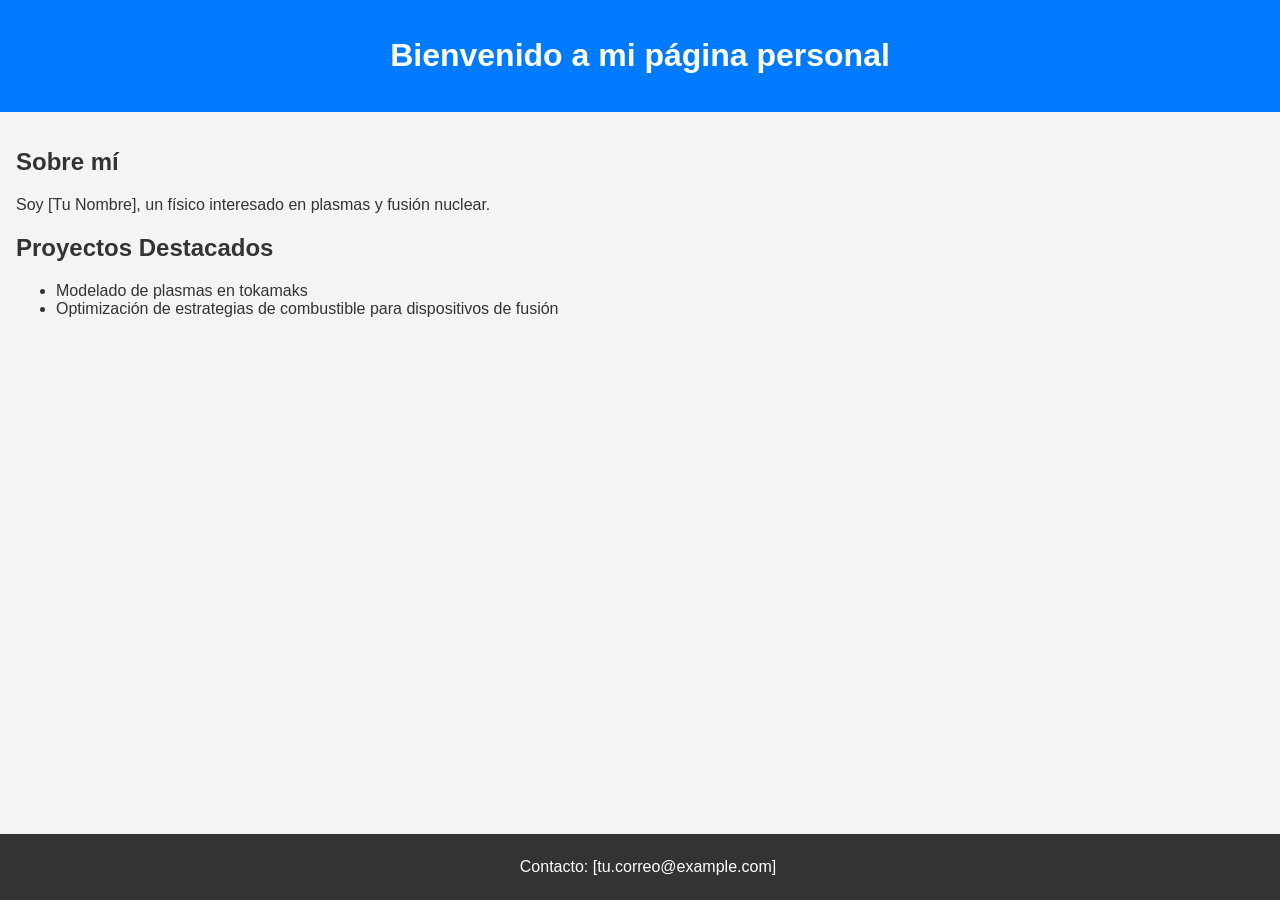
==== index.html @ 4aa66683 "creating essential files" ====
<!DOCTYPE html>
<html lang="es">
<head>
    <meta charset="UTF-8">
    <meta name="viewport" content="width=device-width, initial-scale=1.0">
    <title>Mi Página Personal</title>
    <link rel="stylesheet" href="style.css">
</head>
<body>
    <header>
        <h1>Bienvenido a mi página personal</h1>
    </header>
    <main>
        <section>
            <h2>Sobre mí</h2>
            <p>Soy [Tu Nombre], un físico interesado en plasmas y fusión nuclear.</p>
        </section>
        <section>
            <h2>Proyectos Destacados</h2>
            <ul>
                <li>Modelado de plasmas en tokamaks</li>
                <li>Optimización de estrategias de combustible para dispositivos de fusión</li>
            </ul>
        </section>
    </main>
    <footer>
        <p>Contacto: [tu.correo@example.com]</p>
    </footer>
    <script src="script.js"></script>
</body>
</html>
---- style.css ----
/* Estilos generales */
body {
    font-family: Arial, sans-serif;
    margin: 0;
    padding: 0;
    background-color: #f4f4f4;
    color: #333;
}

header {
    background-color: #007bff;
    color: white;
    text-align: center;
    padding: 1rem;
}

main {
    padding: 1rem;
}

footer {
    background-color: #333;
    color: white;
    text-align: center;
    padding: 0.5rem;
    position: fixed;
    bottom: 0;
    width: 100%;
}
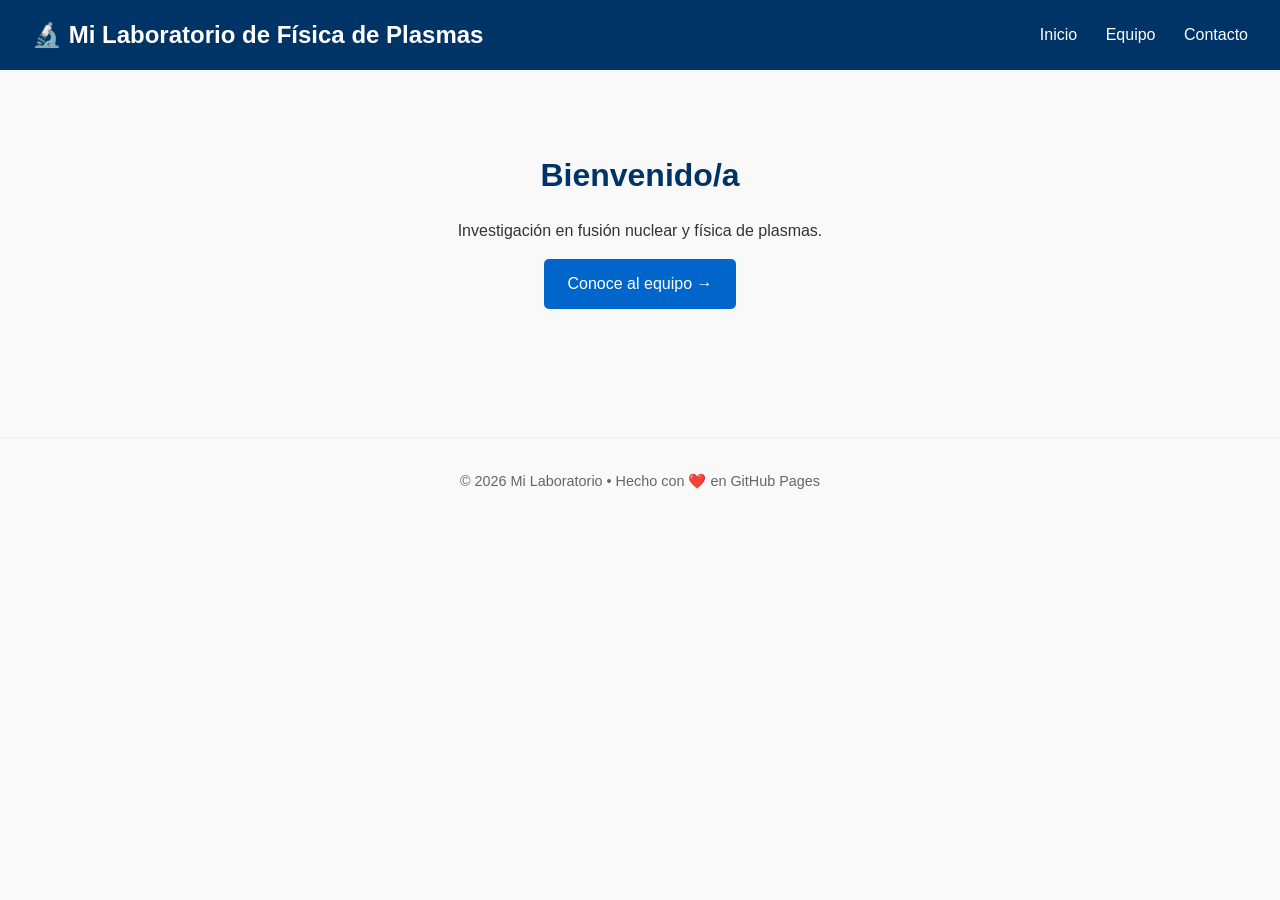
==== commit cd45d712: "Adding js and css files plus img" ====
--- a/index.html
+++ b/index.html
@@ -1,31 +1,33 @@
 <!DOCTYPE html>
 <html lang="es">
 <head>
-    <meta charset="UTF-8">
-    <meta name="viewport" content="width=device-width, initial-scale=1.0">
-    <title>Mi Página Personal</title>
-    <link rel="stylesheet" href="style.css">
+  <meta charset="UTF-8" />
+  <meta name="viewport" content="width=device-width, initial-scale=1.0"/>
+  <title>Mi Grupo de Investigación</title>
+  <link rel="stylesheet" href="css/style.css" />
 </head>
 <body>
-    <header>
-        <h1>Bienvenido a mi página personal</h1>
-    </header>
-    <main>
-        <section>
-            <h2>Sobre mí</h2>
-            <p>Soy [Tu Nombre], un físico interesado en plasmas y fusión nuclear.</p>
-        </section>
-        <section>
-            <h2>Proyectos Destacados</h2>
-            <ul>
-                <li>Modelado de plasmas en tokamaks</li>
-                <li>Optimización de estrategias de combustible para dispositivos de fusión</li>
-            </ul>
-        </section>
-    </main>
-    <footer>
-        <p>Contacto: [tu.correo@example.com]</p>
-    </footer>
-    <script src="script.js"></script>
+  <header class="site-header">
+    <h1>🔬 Mi Laboratorio de Física de Plasmas</h1>
+    <nav>
+      <a href="index.html">Inicio</a>
+      <a href="people.html">Equipo</a>
+      <a href="#contacto">Contacto</a>
+    </nav>
+  </header>
+
+  <main class="container">
+    <section class="hero">
+      <h2>Bienvenido/a</h2>
+      <p>Investigación en fusión nuclear y física de plasmas.</p>
+      <a href="people.html" class="btn">Conoce al equipo →</a>
+    </section>
+  </main>
+
+  <footer>
+    <p>&copy; 2026 Mi Laboratorio • Hecho con ❤️ en GitHub Pages</p>
+  </footer>
+
+  <script src="js/main.js"></script>
 </body>
 </html>
--- a/css/style.css
+++ b/css/style.css
@@ -0,0 +1,177 @@
+/* ===== RESET BÁSICO ===== */
+* {
+  margin: 0;
+  padding: 0;
+  box-sizing: border-box;
+}
+
+body {
+  font-family: -apple-system, BlinkMacSystemFont, 'Segoe UI', Roboto, Oxygen, Ubuntu, sans-serif;
+  line-height: 1.6;
+  color: #333;
+  background: #f9f9f9;
+}
+
+/* ===== HEADER ===== */
+.site-header {
+  background: #003366; /* Azul estilo EPFL */
+  color: white;
+  padding: 1rem 2rem;
+  display: flex;
+  justify-content: space-between;
+  align-items: center;
+  flex-wrap: wrap;
+}
+
+.site-header h1 {
+  font-size: 1.5rem;
+}
+
+.site-header nav a {
+  color: white;
+  margin-left: 1.5rem;
+  text-decoration: none;
+  font-weight: 500;
+}
+
+.site-header nav a:hover,
+.site-header nav a.active {
+  text-decoration: underline;
+}
+
+/* ===== CONTENEDOR PRINCIPAL ===== */
+.container {
+  max-width: 1200px;
+  margin: 0 auto;
+  padding: 2rem;
+}
+
+.hero {
+  text-align: center;
+  padding: 3rem 1rem;
+}
+
+.hero h2 {
+  font-size: 2rem;
+  margin-bottom: 1rem;
+  color: #003366;
+}
+
+.btn {
+  display: inline-block;
+  background: #0066cc;
+  color: white;
+  padding: 0.75rem 1.5rem;
+  border-radius: 5px;
+  text-decoration: none;
+  margin-top: 1rem;
+  transition: background 0.3s;
+}
+
+.btn:hover {
+  background: #0052a3;
+}
+
+/* ===== GRID DE PERSONAS (¡LA CLAVE!) ===== */
+.people-grid {
+  display: grid;
+  /* ✨ Magia responsive: columnas que se ajustan solas */
+  grid-template-columns: repeat(auto-fit, minmax(260px, 1fr));
+  gap: 2rem;
+  margin-top: 2rem;
+}
+
+/* ===== TARJETA DE PERSONA ===== */
+.person-card {
+  background: white;
+  border-radius: 10px;
+  padding: 1.5rem;
+  text-align: center;
+  box-shadow: 0 2px 10px rgba(0,0,0,0.08);
+  transition: transform 0.2s, box-shadow 0.2s;
+}
+
+.person-card:hover {
+  transform: translateY(-5px);
+  box-shadow: 0 8px 25px rgba(0,0,0,0.12);
+}
+
+.person-photo {
+  width: 120px;
+  height: 120px;
+  border-radius: 50%;
+  object-fit: cover;
+  border: 3px solid #0066cc;
+  margin-bottom: 1rem;
+  background: #eee; /* color de fondo si no hay foto */
+}
+
+.person-card h3 {
+  color: #003366;
+  margin-bottom: 0.25rem;
+}
+
+.position {
+  color: #666;
+  font-weight: 500;
+  margin-bottom: 0.5rem;
+}
+
+.office {
+  font-size: 0.9rem;
+  color: #888;
+  margin-bottom: 0.75rem;
+}
+
+.contact {
+  font-size: 0.9rem;
+  margin-bottom: 1rem;
+}
+
+.contact a {
+  color: #0066cc;
+  text-decoration: none;
+}
+
+.contact a:hover {
+  text-decoration: underline;
+}
+
+.btn-more {
+  display: inline-block;
+  color: #0066cc;
+  text-decoration: none;
+  font-weight: 500;
+  font-size: 0.9rem;
+}
+
+.btn-more:hover {
+  text-decoration: underline;
+}
+
+/* ===== FOOTER ===== */
+footer {
+  text-align: center;
+  padding: 2rem;
+  color: #666;
+  font-size: 0.9rem;
+  border-top: 1px solid #eee;
+  margin-top: 3rem;
+}
+
+/* ===== RESPONSIVE: MÓVILES ===== */
+@media (max-width: 600px) {
+  .site-header {
+    flex-direction: column;
+    text-align: center;
+    gap: 1rem;
+  }
+  
+  .site-header nav a {
+    margin: 0 0.5rem;
+  }
+  
+  .people-grid {
+    grid-template-columns: 1fr; /* Una columna en móviles */
+  }
+}
